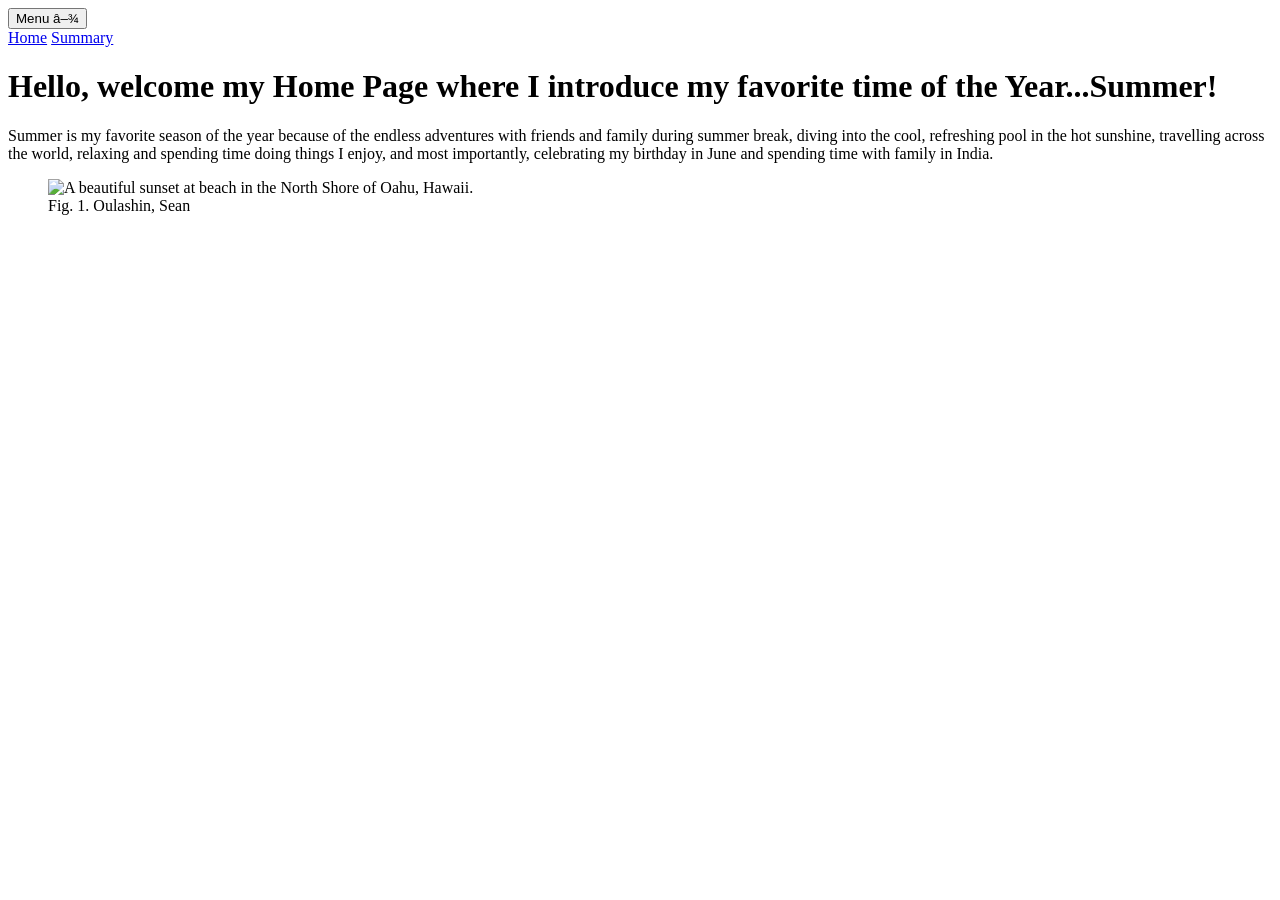
==== index.html @ d7d001fc "Create index.html for summer-themed home page This HTML file introduces a home page focused on the u" ====
<!DOCTYPE html>
<html>
<head>
  <meta charset="UTF=8">
  <meta name="viewpoint" content="width=device-width, initial-scale=1.0">
  <title>My Favorite Season: Summer</title>
  <link rel="stylesheet" href=""style.css">
</head>
  <body>
    <nav class="navbar">
      <div class="dropdown">
        <button class="dropbtn">Menu ▾</button>
        <div class="dropdown-content">

          <a href="index.html">Home</a>
          <a href="summary.html">Summary</a>
        </div>
      </div>
    </nav>

    <main>

      <h1>Hello, welcome my Home Page where I introduce my favorite time of the Year...Summer!</h1>
      <p>Summer is my favorite season of the year because of the endless adventures with friends and family during summer break, diving into the cool, refreshing pool in the hot sunshine, travelling across the world, relaxing and spending time doing things I enjoy, and most importantly, celebrating my birthday in June and spending time with family in India.</p>
      <figure class="mla figure">
        <img src=" Sandy Beach" alt="A beautiful sunset at beach in the North Shore of Oahu, Hawaii.">

        <figcaption>
          <span class="mla-label">Fig. 1.</span> Oulashin, Sean
          <span class="mla-work-title"

"
    </main>



    
  </body>
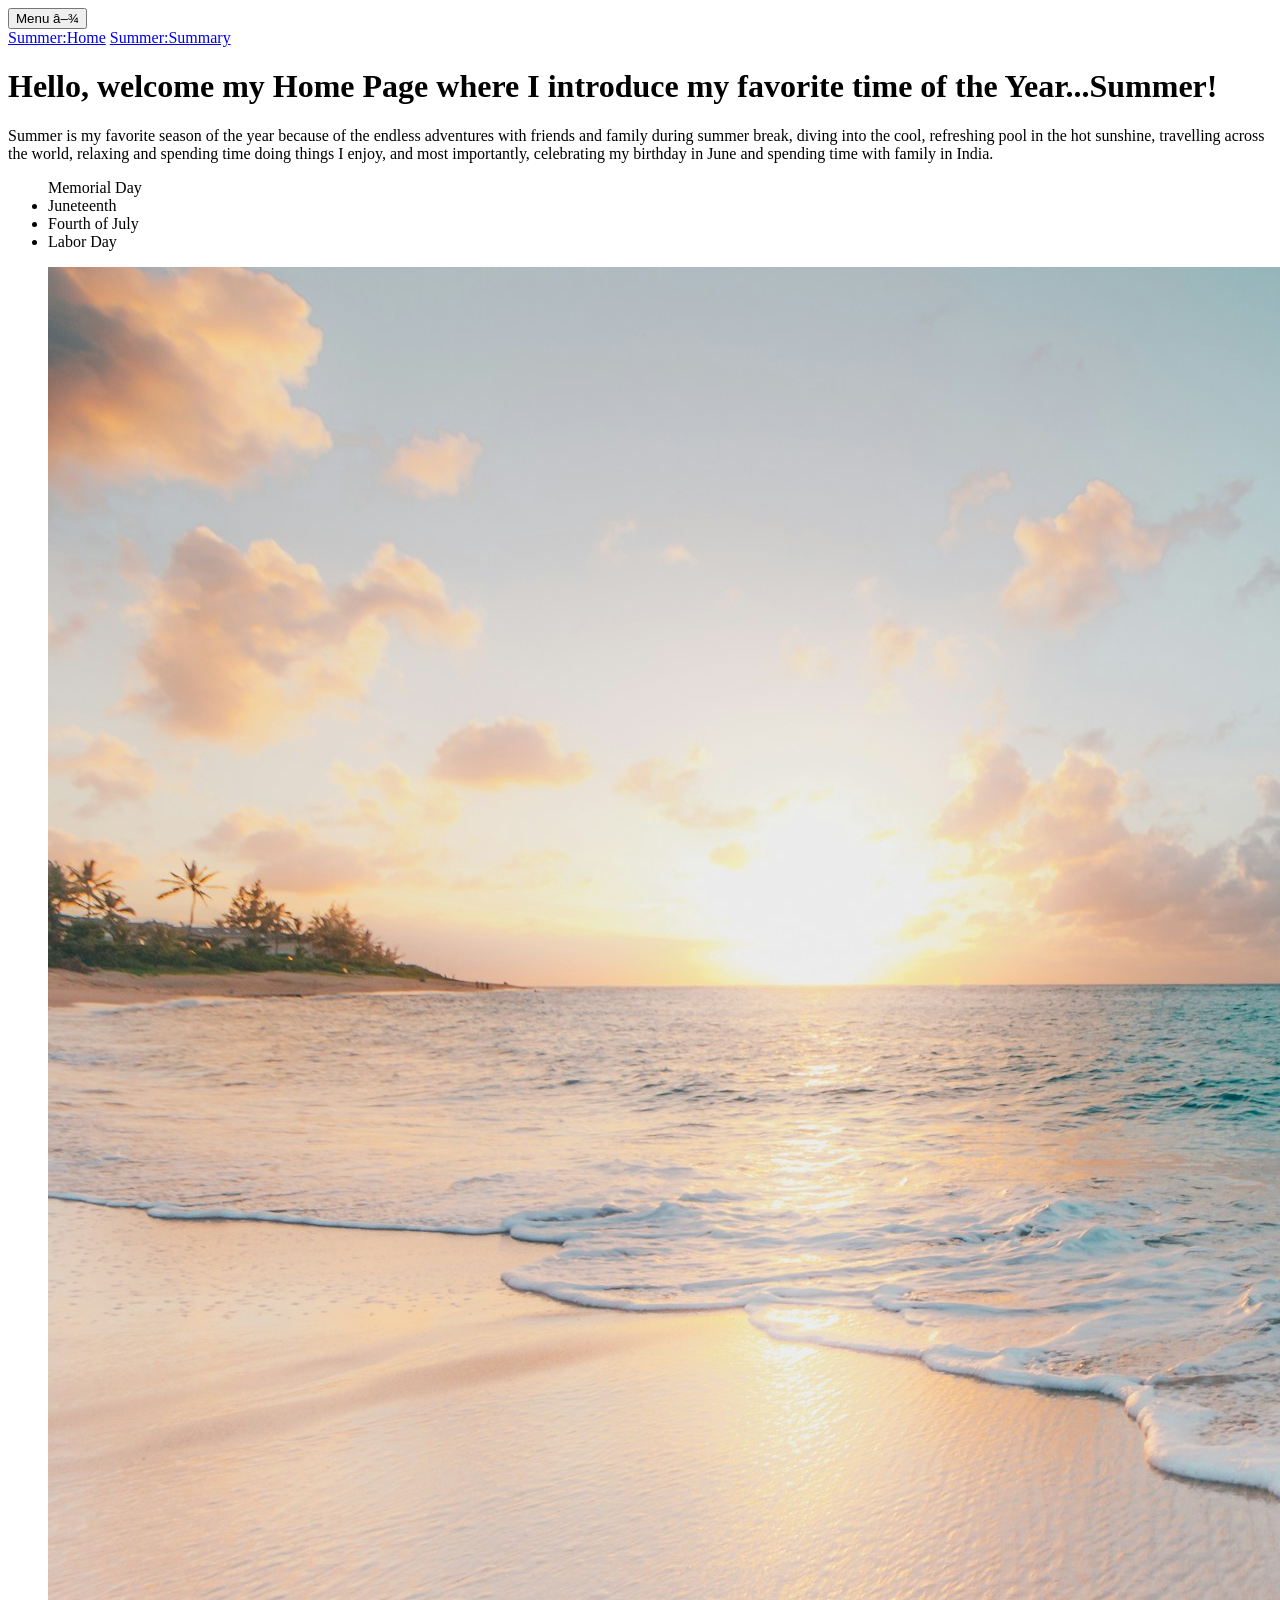
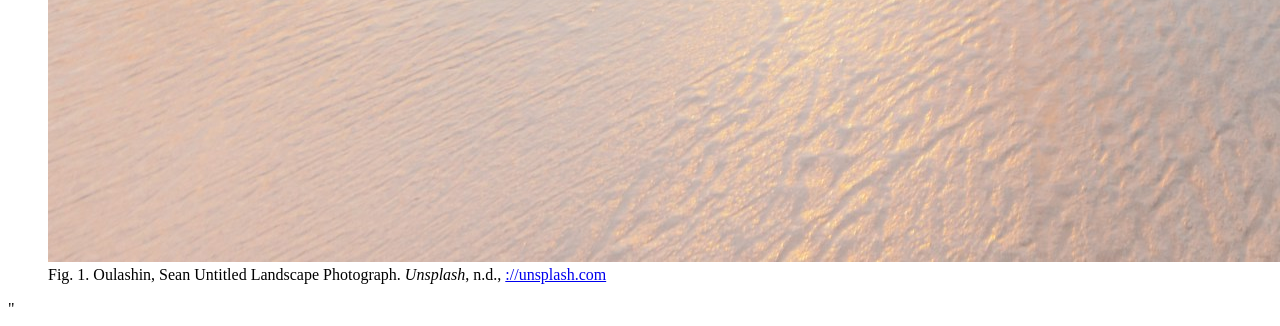
==== commit 50594e57: "Update index.html" ====
--- a/index.html
+++ b/index.html
@@ -1,41 +1,66 @@
 <!DOCTYPE html>
-<html>
+<!--Forgot to use the lang tag-->
+<html lang="en">
 <head>
+<!-- I didn't know that I had to name this UTF=8 until I search it up-->
   <meta charset="UTF=8">
-  <meta name="viewpoint" content="width=device-width, initial-scale=1.0">
+  <meta name="viewport" content="width=device-width, initial-scale=1.0">
+<!--This is my title for the HTML Web Design Project--> 
   <title>My Favorite Season: Summer</title>
+  <!--This is linking the page where the font and background color is being set, I like the contrast of navy blue and vibrant amber-->
   <link rel="stylesheet" href=""style.css">
 </head>
   <body>
-    <nav class="navbar">
-      <div class="dropdown">
-        <button class="dropbtn">Menu ▾</button>
-        <div class="dropdown-content">
-
-          <a href="index.html">Home</a>
-          <a href="summary.html">Summary</a>
+<!--This will contain the summary page with my 8 sentence summary about why summer is my favorite, and Home will have the nice picture of the beach sunset-->   
+    <nav class="summer-navigation-bar">
+      <div class="drop-down-menu-navigation">
+        <button class="next-page">Menu ▾</button>
+        <div class="Pages">
+<!--This is the Home page, and pages can be found on the Summer Navigation Bar-->
+          <a href="index.html"> Summer:Home</a>
+          <a href="summary.html">Summer:Summary</a>
         </div>
       </div>
     </nav>
 
     <main>
 
+<!--This my first heading and introduction, I am aiming for this to be neat and welcoming-->     
       <h1>Hello, welcome my Home Page where I introduce my favorite time of the Year...Summer!</h1>
       <p>Summer is my favorite season of the year because of the endless adventures with friends and family during summer break, diving into the cool, refreshing pool in the hot sunshine, travelling across the world, relaxing and spending time doing things I enjoy, and most importantly, celebrating my birthday in June and spending time with family in India.</p>
-      <figure class="mla figure">
-        <img src=" Sandy Beach" alt="A beautiful sunset at beach in the North Shore of Oahu, Hawaii.">
+     <!--These are some of the holidays during summer, put these in sans serif font-->
+      <ul class="summer-holidays"
+          <li>Memorial Day</li>
+          <li>Juneteenth</li>
+          <li>Fourth of July</li>
+          <li>Labor Day</li>
+      
+      </ul>
+      <figure class="mla-9-citations">
+      <!--This is the photo I downloaded from Unsplash's website-->
+        <img src=" sean-oulashin-KMn4VEeEPR8-unsplash.jpg
+" alt="A beautiful sunset at beach in the North Shore of Oahu, Hawaii.">
+       
+<!--This part explains the picture's author, website, etc-->
+        <figcaption>
+          <span class="author-name">Fig. 1.</span> Oulashin, Sean
+          <span class""name-of-the-picture-taken">Untitled Landscape Photograph.</span>
+          <em>Unsplash</em>, n.d.,
+          <a href="https://unsplash.com/" target="_blank">://unsplash.com</a>
+        </figcaption>
+      </figure>
+    
 
-        <figcaption>
-          <span class="mla-label">Fig. 1.</span> Oulashin, Sean
-          <span class="mla-work-title"
-
+      
 "
     </main>
 
 
 
+
     
   </body>
+</html>
 
 
   
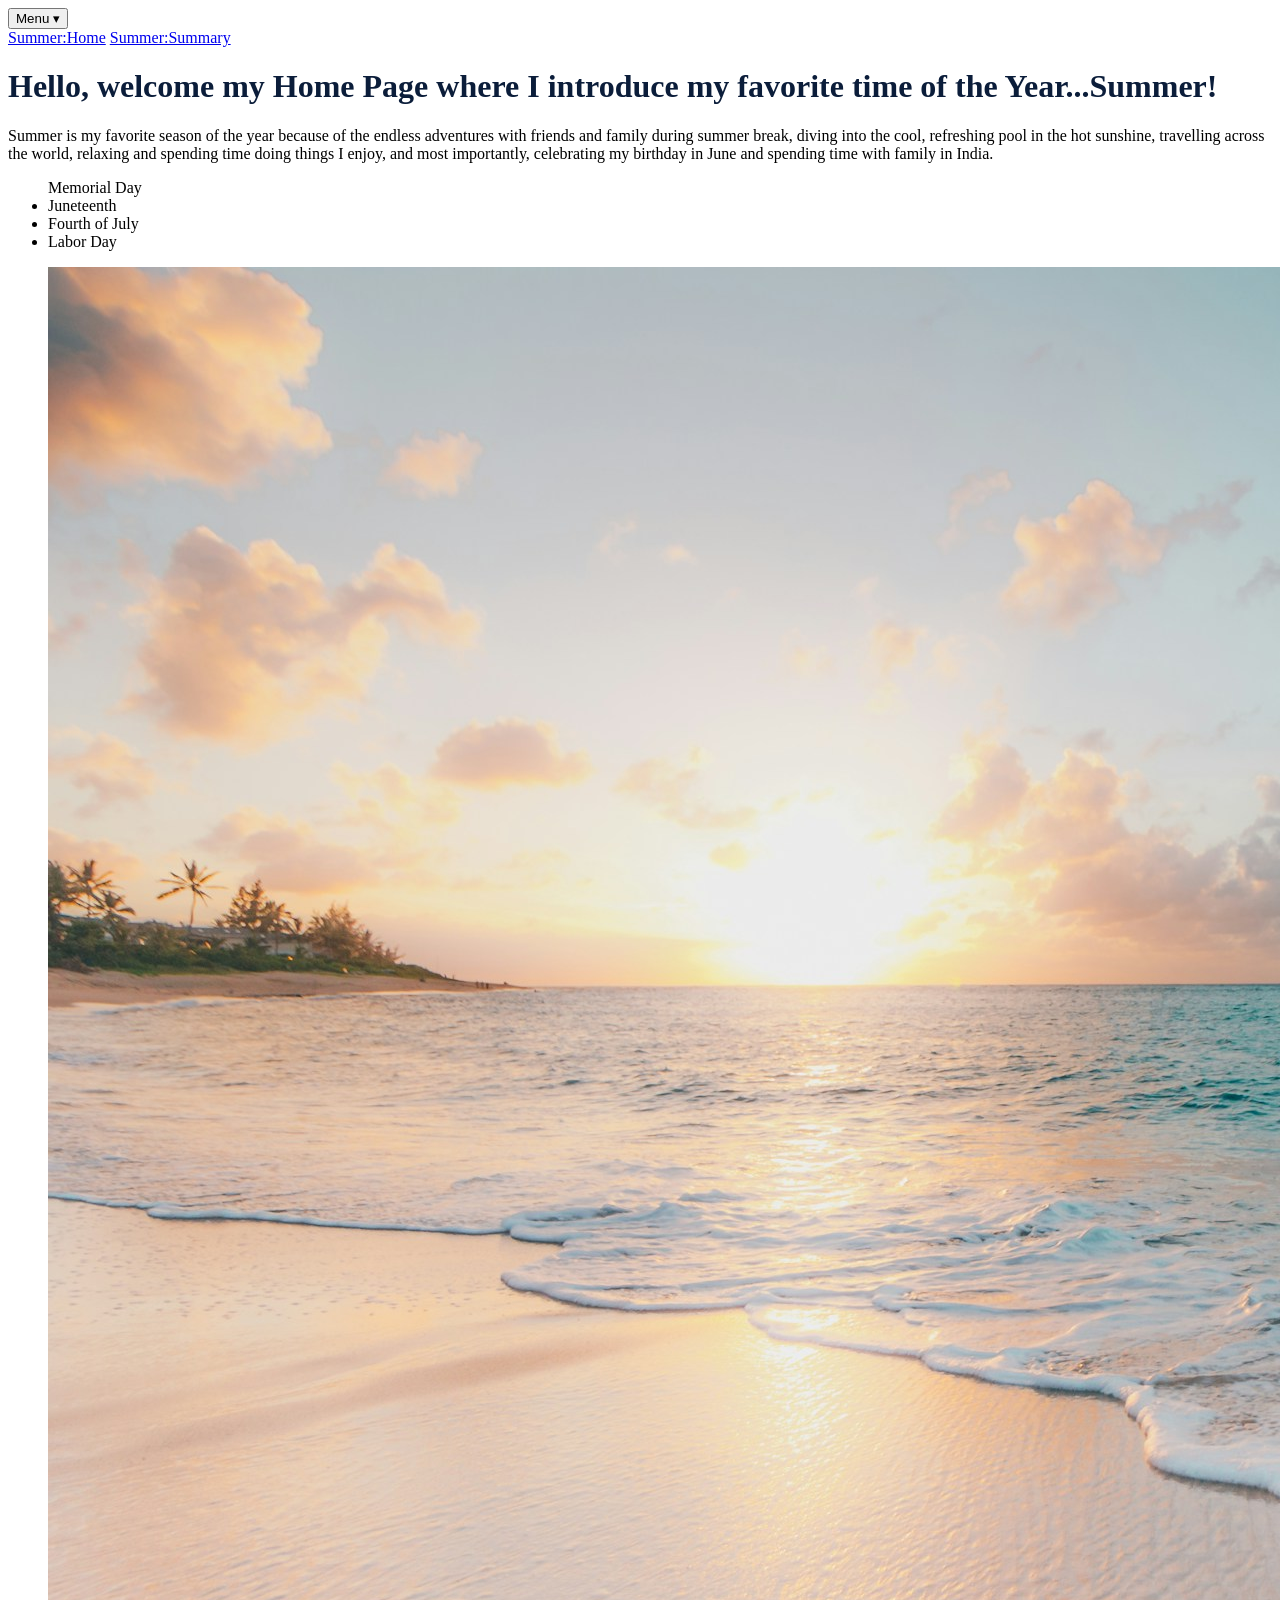
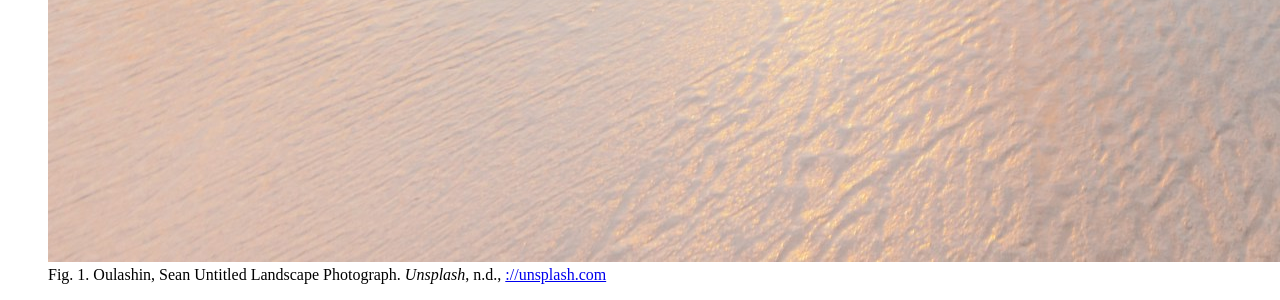
==== commit 38d4c660: "Update index.html" ====
--- a/index.html
+++ b/index.html
@@ -2,23 +2,23 @@
 <!--Forgot to use the lang tag-->
 <html lang="en">
 <head>
-<!-- I didn't know that I had to name this UTF=8 until I search it up-->
-  <meta charset="UTF=8">
+<!-- I didn't know that I had to name this UTF-8 until I search it up-->
+  <meta charset="UTF-8">
   <meta name="viewport" content="width=device-width, initial-scale=1.0">
 <!--This is my title for the HTML Web Design Project--> 
   <title>My Favorite Season: Summer</title>
   <!--This is linking the page where the font and background color is being set, I like the contrast of navy blue and vibrant amber-->
-  <link rel="stylesheet" href=""style.css">
+  <link rel="stylesheet" href="style.css">
 </head>
   <body>
 <!--This will contain the summary page with my 8 sentence summary about why summer is my favorite, and Home will have the nice picture of the beach sunset-->   
-    <nav class="summer-navigation-bar">
-      <div class="drop-down-menu-navigation">
-        <button class="next-page">Menu ▾</button>
-        <div class="Pages">
+    <nav class="my-summer-navigation-bar">
+      <div class="my-drop-down-menu-navigation">
+        <button class="my-summer-next-page">Menu ▾</button>
+        <div class="my-drop-down-menu-navigation">
 <!--This is the Home page, and pages can be found on the Summer Navigation Bar-->
           <a href="index.html"> Summer:Home</a>
-          <a href="summary.html">Summer:Summary</a>
+          <a href="about.html">Summer:Summary</a>
         </div>
       </div>
     </nav>
@@ -44,7 +44,7 @@
 <!--This part explains the picture's author, website, etc-->
         <figcaption>
           <span class="author-name">Fig. 1.</span> Oulashin, Sean
-          <span class""name-of-the-picture-taken">Untitled Landscape Photograph.</span>
+          <span class="name-of-the-picture-taken">Untitled Landscape Photograph.</span>
           <em>Unsplash</em>, n.d.,
           <a href="https://unsplash.com/" target="_blank">://unsplash.com</a>
         </figcaption>
@@ -52,7 +52,7 @@
     
 
       
-"
+
     </main>
 
 
--- a/style.css
+++ b/style.css
@@ -0,0 +1,111 @@
+<!--I choose vibrant yellow-organe because in my opinion, that gives off the summer vibe and the navy blue font will contrast well. Plus, I like navy blue-->
+body{
+  background-color: r g b (255, 159, 0)
+    color: #0b1d3a
+    font-family: Georgia, serif
+    margin: 27 px:
+  line-height: 1:63;
+
+
+  
+}
+   
+
+h1,h2 {
+  color: #0b1d3a;
+}
+
+sp-navframe {
+  margin-bottom: 36 px;
+}
+
+sp-btn {
+  background-color: #0b1d3a;
+  color: #ffffff;
+  padding: 13 px 24 px 
+  font-size: 14 px;
+  font-family: Arial, sans serif;
+  border: none;
+  cursor: pointer;
+  border-radius: 4 px;
+
+}
+
+
+.sp-mendbox {
+  position: relative;
+  display: inline-block;
+}
+
+.sp-dropdown-links {
+    display: none;
+    position: absolute;
+    background-color: #ffffff;        
+    min-width: 154 px;
+    box-shadow: 0 px 8 px 18 px r g b a (0,0,0,0.15);
+    z-index: 1;
+    border-radius: 4 px;
+}
+.sp-dropdown-links a {
+    color: #0b1d3a;                   
+    padding: 13 px 17 px;               
+    text-decoration: none;            
+    display: block;
+    font-family: Arial, sans-serif;
+}
+
+.sp-dropdown-links a:hover {
+    background-color: #eef2f7;        
+}
+
+.sp-menubox:hover .sp-dropdown-links {
+    display: block;
+}
+<!--This is for the list of summer holidays, since I chose summer-->
+.sp-holiday-list {
+    font-family: Helvetica, Arial, sans-serif; 
+    font-size: 21 px;                          
+    margin: 18 px 0 28 px 22 px;
+    padding: 0;
+}
+
+.sp-holiday-list li {
+    margin-bottom: 9 px;                      
+}
+
+.sp-about-text {
+    font-family: Helvetica, Arial, sans-serif; 
+    font-size: 21 px;                          
+}
+.sp-mla-block {
+    max-width: 528 px;                 
+    margin: 32 px 0;
+    padding: 0;
+}
+
+.sp-mla-block img {
+    width: 100 %;                      
+    height: auto;                     
+    display: block;
+    border: 1 px solid #d1d1d1;
+    border-radius: 5 px;               
+    box-shadow: 0 5 px 12 px r g b a (0, 0, 0, 0.12); 
+}
+
+<!--This is for my MLA Citation Picture caption of the beatiful sunset-->
+.sp-mla-block figcaption {
+    font-family: "Times New Roman", Times, serif; 
+    font-size: 13 px;                              
+    color: #2b2b2b;                               
+    margin-top: 11 px;
+    line-height: 1.45;
+}
+.sp-author {
+    font-weight: bold;                
+}
+
+.sp-pic-title {
+    font-style: italic;               
+}
+  
+  
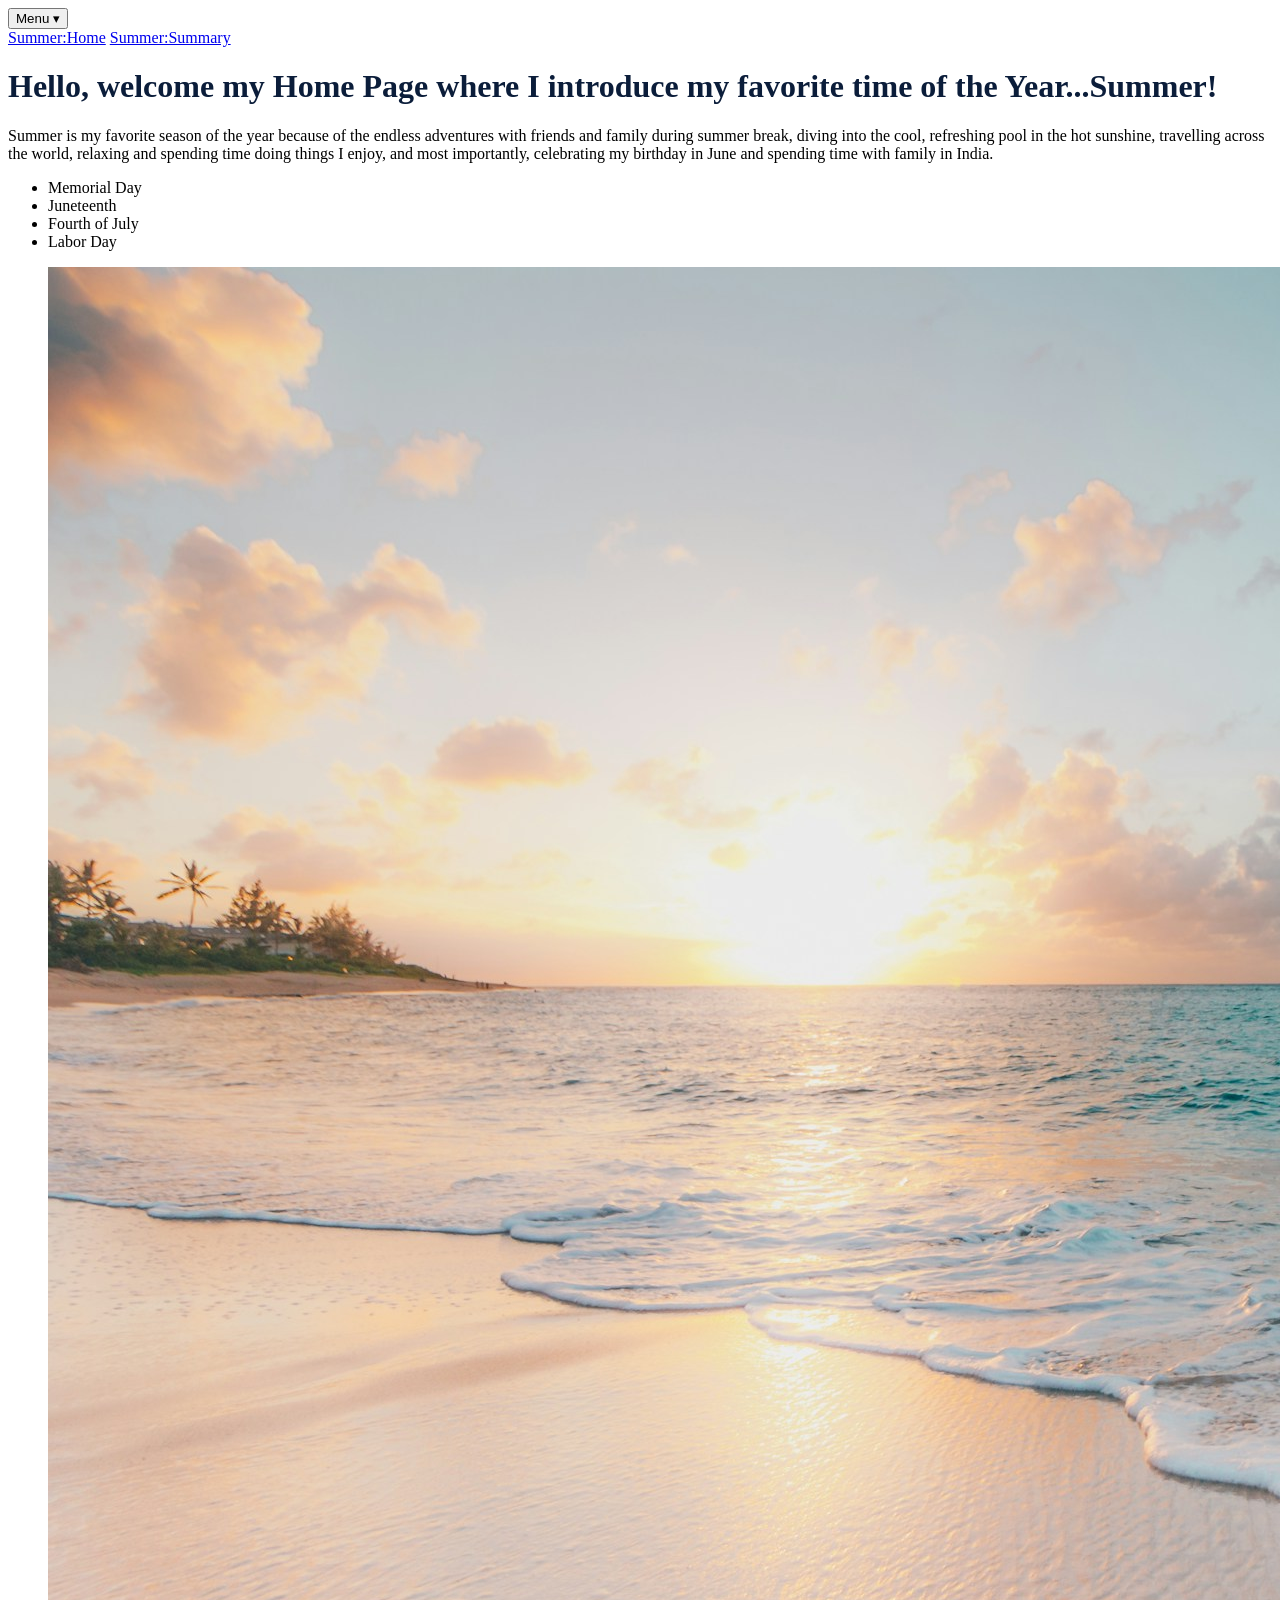
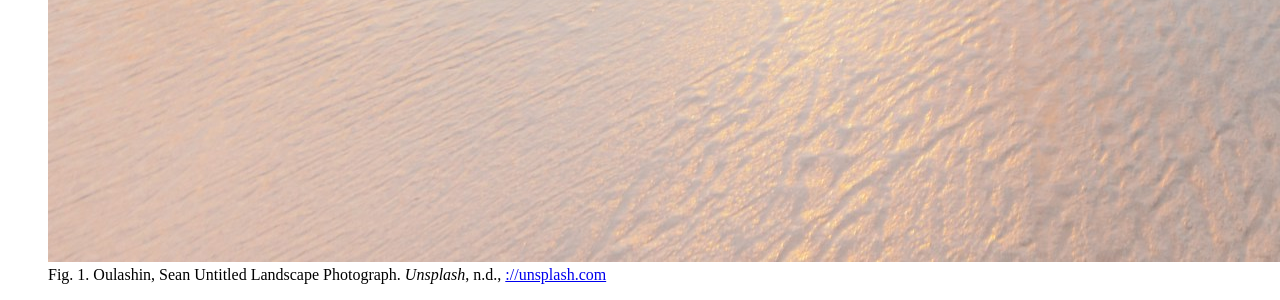
==== commit ef2f6b06: "Update index.html" ====
--- a/index.html
+++ b/index.html
@@ -29,7 +29,7 @@
       <h1>Hello, welcome my Home Page where I introduce my favorite time of the Year...Summer!</h1>
       <p>Summer is my favorite season of the year because of the endless adventures with friends and family during summer break, diving into the cool, refreshing pool in the hot sunshine, travelling across the world, relaxing and spending time doing things I enjoy, and most importantly, celebrating my birthday in June and spending time with family in India.</p>
      <!--These are some of the holidays during summer, put these in sans serif font-->
-      <ul class="summer-holidays"
+      <ul class="summer-holidays">
           <li>Memorial Day</li>
           <li>Juneteenth</li>
           <li>Fourth of July</li>
